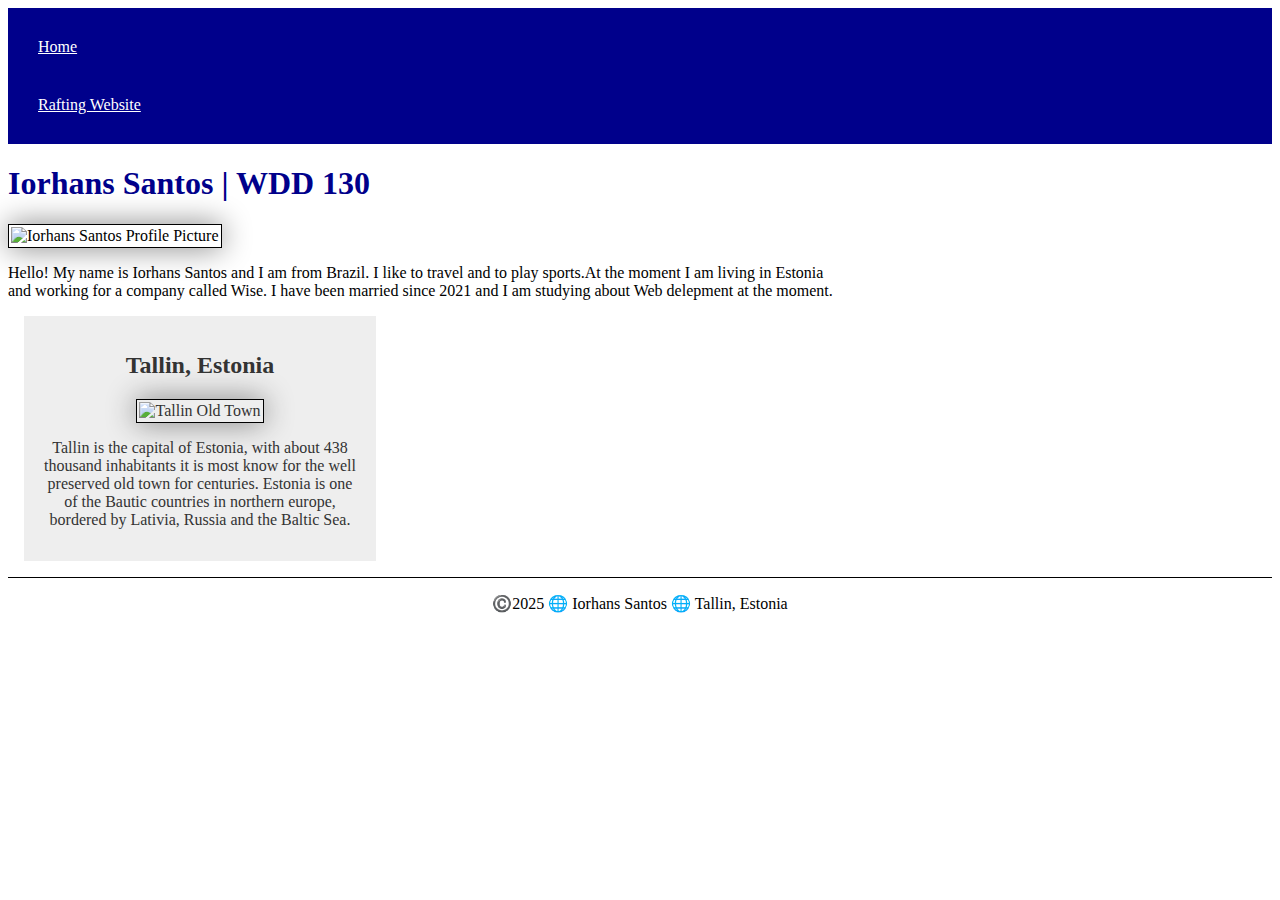
==== week01/index.html @ 35e53c4c "week03" ====
<!DOCTYPE html>
<html lang="eng-US">
    <head>
        <link rel="stylesheet" href="styles/styles.css">
        <meta charset="utf-8">
        <meta name="viewport" content="width=device-width,initial-scale=1.0">
        <title>Iorhans Santos | WDD 130</title>
        <meta name="description" content="Iorhans Santos, Web Fundamentals. This page is where I will be practicing what I have been learning in this class.">
        <meta name="author" content="Iorhans Santos">
    </head>
    <body>
        <header>
            <nav>
                <a href="#">Home</a>
                <a href="wwr/">Rafting Website</a>
            </nav>
        </header>
        <main>
            <h1>Iorhans Santos | WDD 130</h1>
            <img src="images/profile.jpg" alt="Iorhans Santos Profile Picture" widht="200">
            <p>Hello! My name is Iorhans Santos and I am from Brazil. I like to travel and to play sports.At the moment I am living in Estonia and working for a company called Wise. I have been married since 2021 and I am studying about Web delepment at the moment.</p>
        </main>
        <aside>
            <h2>Tallin, Estonia</h2>
            <img src="images/tallin.png" alt="Tallin Old Town">
            <p>Tallin is the capital of Estonia, with about 438 thousand inhabitants it is most know for the well preserved old town for centuries. Estonia is one of the Bautic countries in northern europe, bordered by Lativia, Russia and the Baltic Sea.   </p>
        </aside>
        <footer>
            <p>©️2025 🌐 Iorhans Santos 🌐 Tallin, Estonia</p>
        </footer>
    </body>
</html>
---- week01/styles/styles.css ----
nav {
    background-color: darkblue;
    padding: 10px;
}
nav a {
    color: white;
    display: block;
    padding: 20px;
}
h1 {
    color: darkblue;
}
img {
    width: 150px;
    height: auto;
    border: 1px solid black;
    padding: 2px;
    box-shadow: 0 0 30px gray;
}
p {
    padding:0px;
}
main{
    max-width: 840px;
}
aside{
    width: 20rem;
    margin: 1rem;
    border: 1px solid rgb(0 0 0 / 0,2); /* 1️⃣ */
    padding: 1rem;
    background-color: #eee;
    color: #333;
    text-align: center;
}
aside img{
    width: 200px;
    height: auto;
}
main img{
    width: 150px;
    height: auto;
}
footer{
    margin-top: 15px;
    border-top: 1px solid #000;
    text-align: center;
}
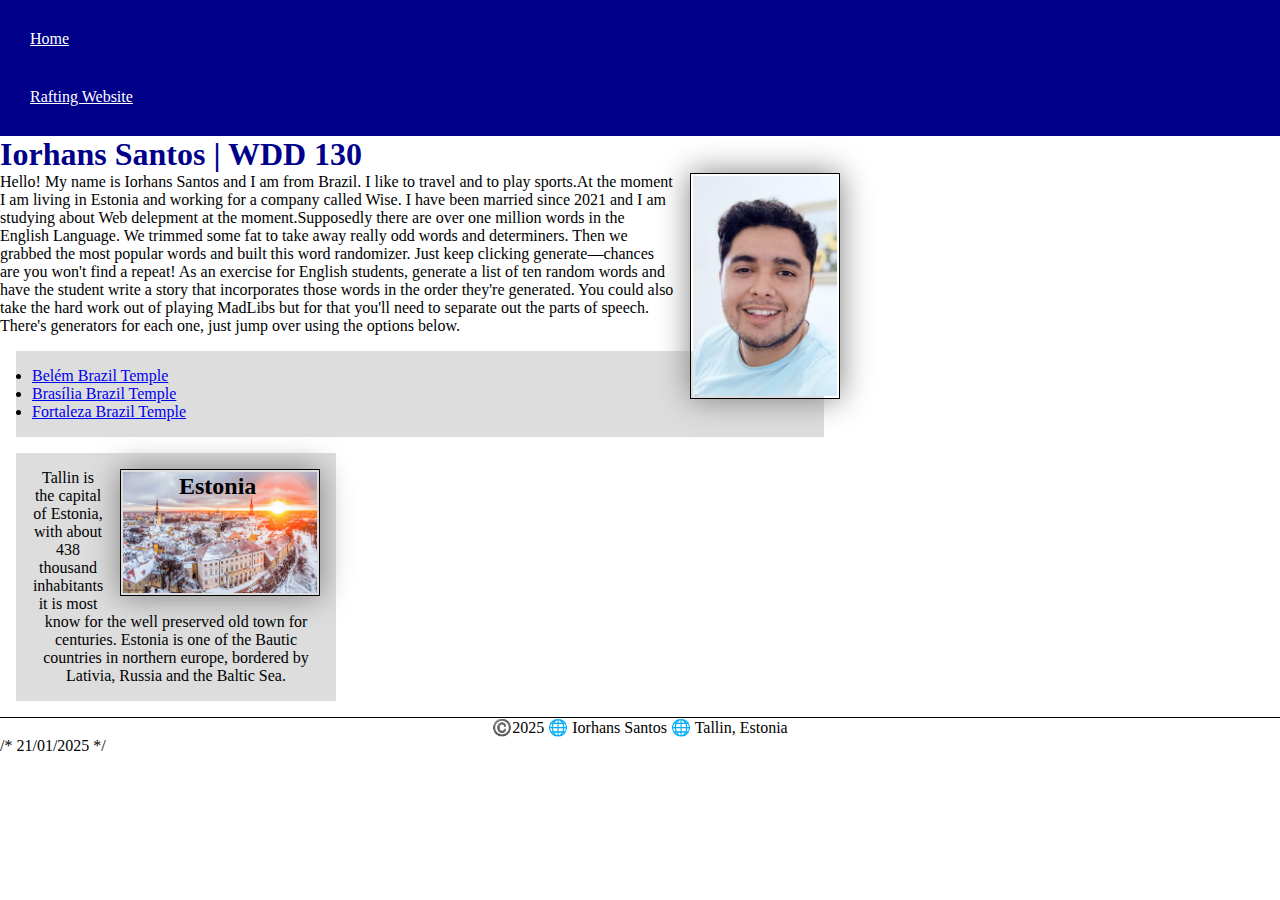
==== commit 5f87e3fc: "wireframe" ====
--- a/week01/index.html
+++ b/week01/index.html
@@ -18,10 +18,18 @@
         <main>
             <h1>Iorhans Santos | WDD 130</h1>
             <img src="images/profile.jpg" alt="Iorhans Santos Profile Picture" widht="200">
-            <p>Hello! My name is Iorhans Santos and I am from Brazil. I like to travel and to play sports.At the moment I am living in Estonia and working for a company called Wise. I have been married since 2021 and I am studying about Web delepment at the moment.</p>
+            <p>Hello! My name is Iorhans Santos and I am from Brazil. I like to travel and to play sports.At the moment I am living in Estonia and working for a company called Wise. I have been married since 2021 and I am studying about Web delepment at the moment.Supposedly there are over one million words in the English Language. We trimmed some fat to take away really odd words and determiners. Then we grabbed the most popular words and built this word randomizer. Just keep clicking generate—chances are you won't find a repeat! As an exercise for English students, generate a list of ten random words and have the student write a story that incorporates those words in the order they're generated.
+
+                You could also take the hard work out of playing MadLibs but for that you'll need to separate out the parts of speech. There's generators for each one, just jump over using the options below.</p>
+            <ul class="box">
+                <li><a href="https://www.churchofjesuschrist.org/imgs/588d3a27e2b911ec94adeeeeac1e0a0694f432a0/full/500%2C/0/default" target="_blank">Belém Brazil Temple</a></li>
+                <li><a href="https://www.churchofjesuschrist.org/imgs/95f3f3abdd4811ed920ceeeeac1e15db91037802/full/500%2C/0/default" target="_blank">Brasília Brazil Temple</a></li>
+                <li><a href="https://churchofjesuschrist.org/imgs/e2a28dbb2b14f5f71d79b359cf9f7b88dc480144/full/500%2C/0/default" target="_blank">Fortaleza Brazil Temple</a></li>
+            </ul>
+            
         </main>
-        <aside>
-            <h2>Tallin, Estonia</h2>
+        <aside class="box">
+            <h2>Estonia</h2>
             <img src="images/tallin.png" alt="Tallin Old Town">
             <p>Tallin is the capital of Estonia, with about 438 thousand inhabitants it is most know for the well preserved old town for centuries. Estonia is one of the Bautic countries in northern europe, bordered by Lativia, Russia and the Baltic Sea.   </p>
         </aside>
@@ -29,4 +37,5 @@
             <p>©️2025 🌐 Iorhans Santos 🌐 Tallin, Estonia</p>
         </footer>
     </body>
+    /* 21/01/2025 */
 </html>--- a/week01/styles/styles.css
+++ b/week01/styles/styles.css
@@ -1,3 +1,8 @@
+*{
+    margin: 0;
+    padding: 0;
+    box-sizing: border-box;
+}
 nav {
     background-color: darkblue;
     padding: 10px;
@@ -16,6 +21,8 @@
     border: 1px solid black;
     padding: 2px;
     box-shadow: 0 0 30px gray;
+    float: right;
+    margin: 0 0 1rem 1rem;
 }
 p {
     padding:0px;
@@ -36,6 +43,11 @@
     width: 200px;
     height: auto;
 }
+aside h2{
+    position: absolute;
+    top: 20px;
+    left:163px;
+}    
 main img{
     width: 150px;
     height: auto;
@@ -44,4 +56,18 @@
     margin-top: 15px;
     border-top: 1px solid #000;
     text-align: center;
+}
+
+/* Class Selectors */
+.box {
+    margin: 1rem;
+    border: 1xp solid rgb(0 0 0 / .1);
+    padding: 1rem;
+    background-color: #ddd;
+    color: #000;
+}
+aside {
+    width: 20em;
+    text-align: center;
+    position: relative;
 }